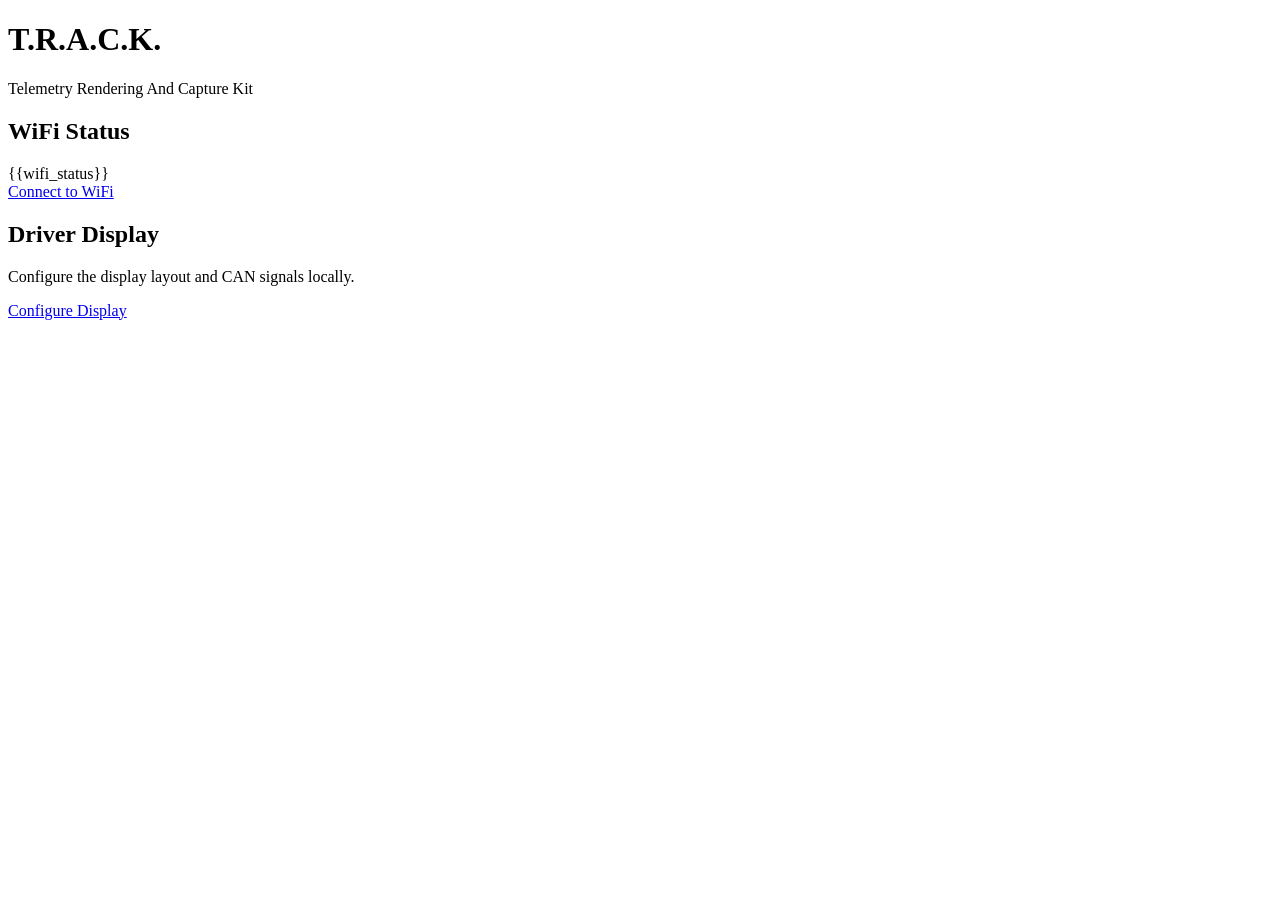
==== captive-portal/templates/index.html @ 58f76c39 "captive portal" ====
<!DOCTYPE html>
<html lang="en">
<head>
    <meta charset="utf-8">
    <meta name="viewport" content="width=device-width, initial-scale=1">
    <title>T.R.A.C.K.</title>
    <link rel="stylesheet" href="/static/style.css">
</head>
<body>
    <div class="container">
        <h1>T.R.A.C.K.</h1>
        <p class="subtitle">Telemetry Rendering And Capture Kit</p>

        <div class="card">
            <div class="flex-between mb-1">
                <h2>WiFi Status</h2>
                <span>{{wifi_status}}</span>
            </div>
            <a href="/wifi" class="btn btn-primary">Connect to WiFi</a>
        </div>

        <div class="card">
            <h2>Driver Display</h2>
            <p class="text-sm text-dim mb-1">Configure the display layout and CAN signals locally.</p>
            <a href="/app" class="btn btn-secondary">Configure Display</a>
        </div>
    </div>
</body>
</html>
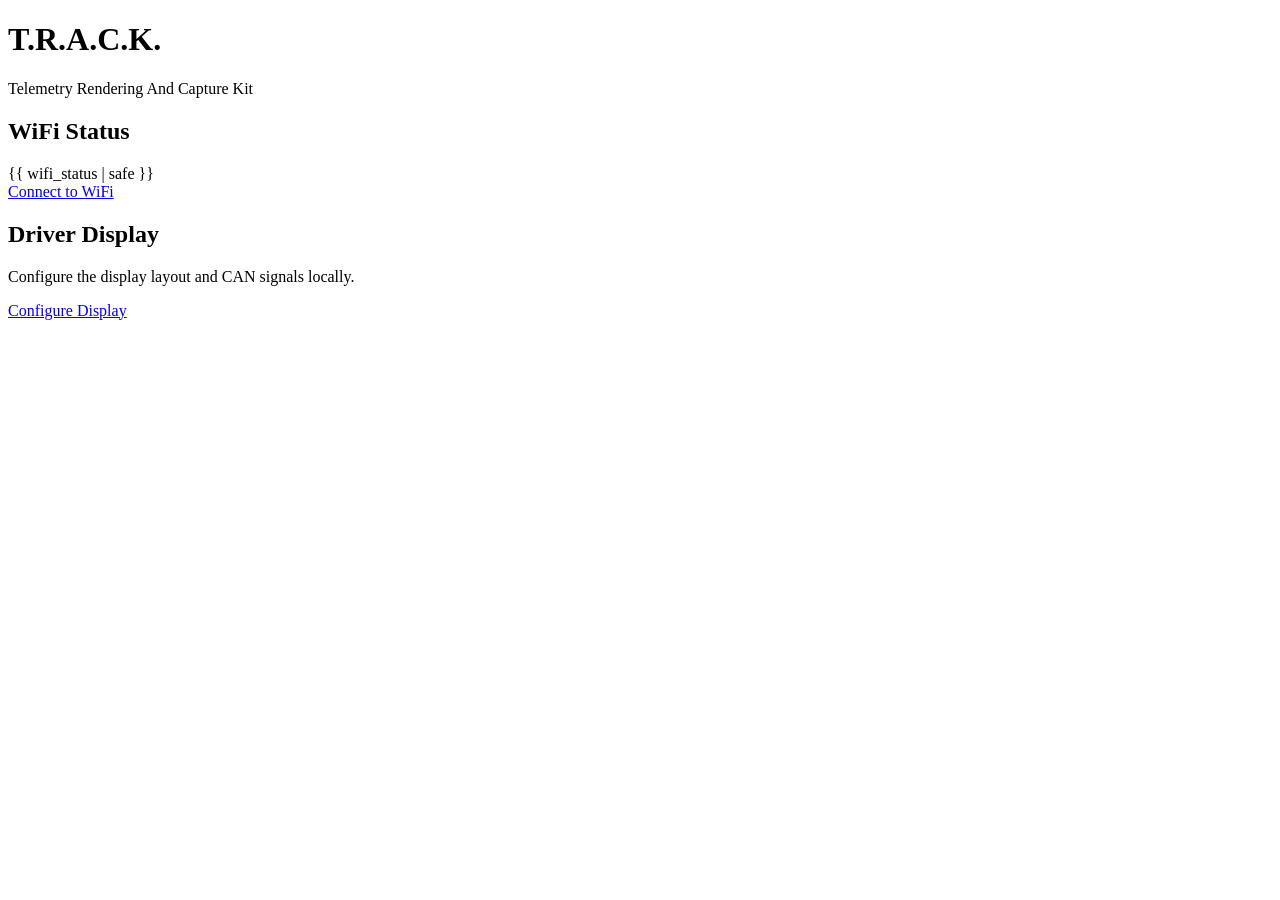
==== commit a2531978: "rename fsae to track, flask web server, systemd services, setup" ====
--- a/captive-portal/templates/index.html
+++ b/captive-portal/templates/index.html
@@ -14,7 +14,7 @@
         <div class="card">
             <div class="flex-between mb-1">
                 <h2>WiFi Status</h2>
-                <span>{{wifi_status}}</span>
+                <span>{{ wifi_status | safe }}</span>
             </div>
             <a href="/wifi" class="btn btn-primary">Connect to WiFi</a>
         </div>
